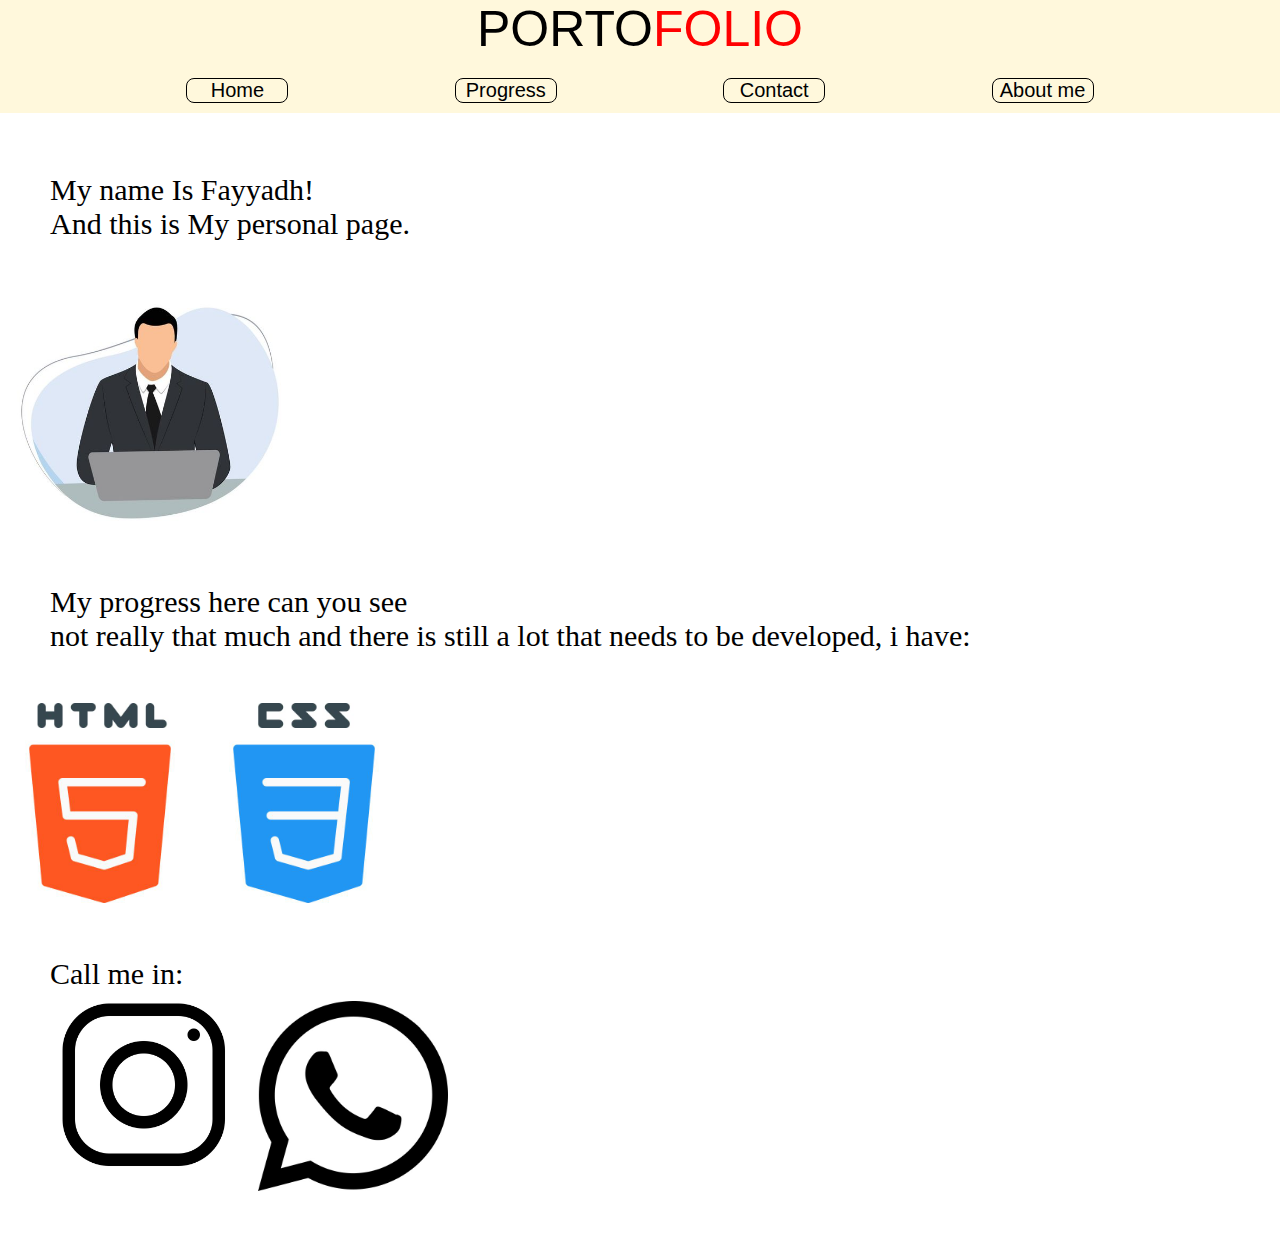
==== Home.html @ e7f5b9e5 "upload pertama" ====
<html lang="en"><head><script type="text/javascript" src="/___vscode_livepreview_injected_script"></script>
    <meta charset="UTF-8">
    <meta name="viewport" content="width=device-width, initial-scale=1.0">
    <link rel="stylesheet" href="Home.css">
    <title>Document</title>
</head>
<body>
    <header>
        PORTO<span>FOLIO</span>
        <nav>
            <ul class="list">
                <li><a href="#Home">Home</a></li>
                <li><a href="#Progres">Progress</a></li>
                <li><a href="#Contact">Contact</a></li>
                <li><a href="AboutMe.html">About me</a></li>
            </ul>
            </nav>
    </header>
    <main>
    <article>My name Is Fayyadh!<br> And this is My personal page.</article>
    <aside><img src="e56ae96f7a58c6ee5b5499ad5c8764ab.jpg" width="300px"></aside>
    <article id="Progres">
            <p>My progress here can you see<br>not really that much
                and there is still a lot that needs to be developed, i have:</p>
            </article>
            <aside class="image2">
                <a href="https://www.w3schools.com/html/default.asp"><img src="HTML, CSS e Javascript, quais as diferenças_ _ Alura.jpeg" alt="Logo HTML" width="200"></a>
            <a href="https://www.w3schools.com/css/default.asp"><img src="Css free icons designed by Pixel perfect.jpeg" alt="Logo CSS" width="200"></a>
        </aside>
        <footer>
            <article id="Contact">Call me in:
            <aside>
                <img src="Ig.jpeg" alt="Logo Instagram" width="200">
                <img src="Wa.jpeg" alt="Logo Wa" width="190">
            </aside>
        </article>
    </footer>
    </main>
</body>
</html>
---- Home.css ----
* {
    padding: 0%;
    margin: 0%;
    text-decoration: none;
    color: black;
}

header {
    text-align: center;
    background-color: cornsilk;
    font-size: 50px;
    font-family: 'Franklin Gothic Medium', 'Arial Narrow', Arial, sans-serif;
    position: -webkit-sticky;
    position: sticky;
    top: 0px;
}

header span {
    color: red;
}

li {
    list-style: none;
    font-size: 20px;
    border: 1.5px black solid;
    border-radius: 8px;
    width: 100px;
}

.list {
    margin: 10px;
    padding: 10px;
    display: flex;
    justify-content: space-evenly;
}

li:hover {
    background-color: red ;
    transition:  .5s ease-in;
}
.artik {
    display: flex;
}

article {
    padding: 50px;
    font-size: 30px;
}

@media (max-width: 800px) {
    .artik {
        flex-direction: column;
    }
}
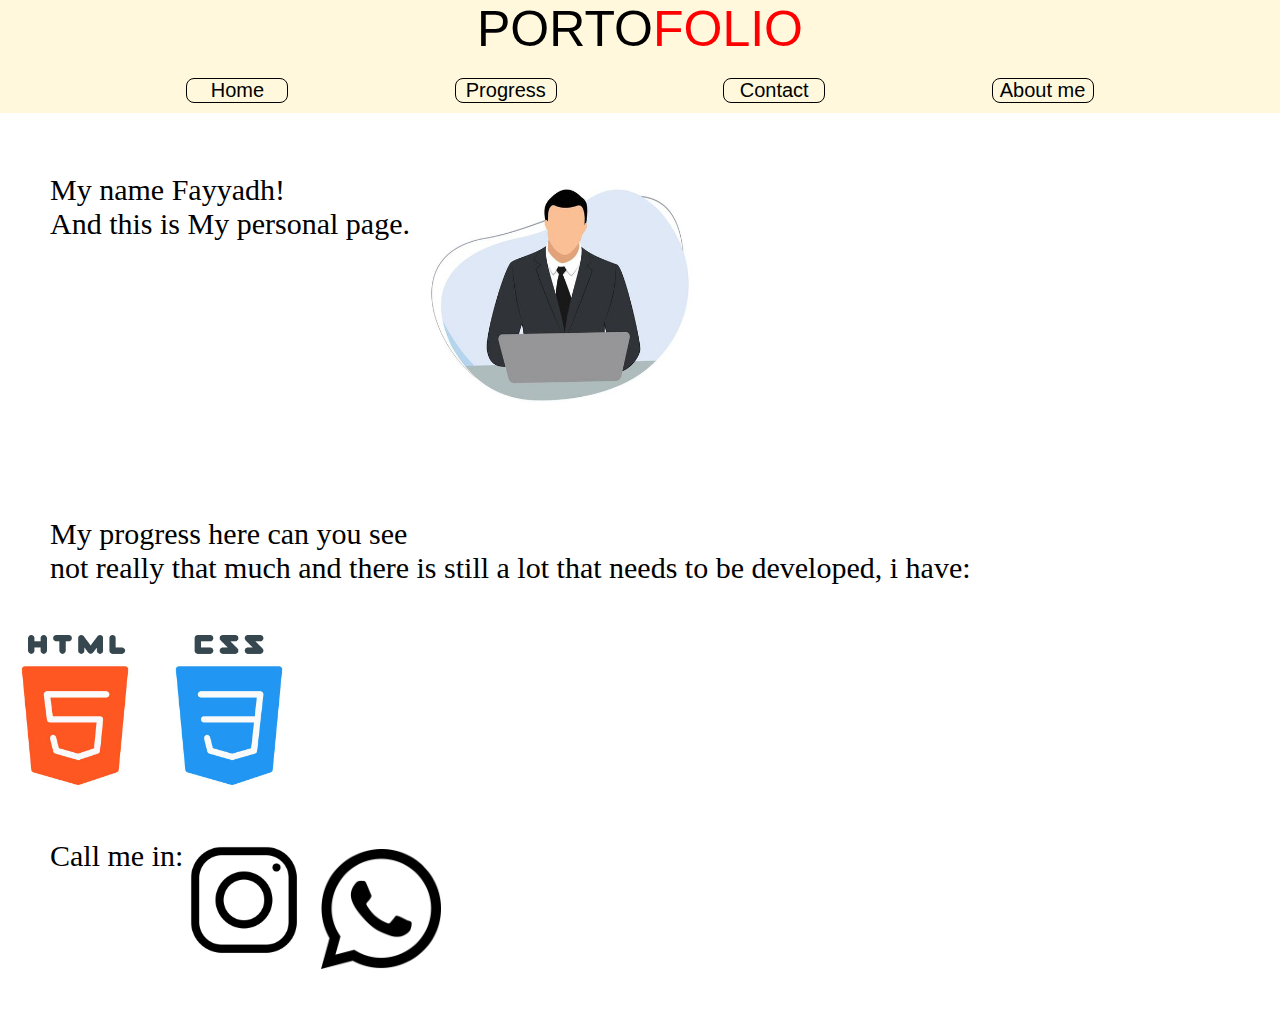
==== commit a9b71f31: "update index" ====
--- a/Home.html
+++ b/Home.html
@@ -2,7 +2,7 @@
     <meta charset="UTF-8">
     <meta name="viewport" content="width=device-width, initial-scale=1.0">
     <link rel="stylesheet" href="Home.css">
-    <title>Document</title>
+    <title>Portofolio</title>
 </head>
 <body>
     <header>
@@ -16,22 +16,25 @@
             </ul>
             </nav>
     </header>
+    <div id="Home"></div>
     <main>
-    <article>My name Is Fayyadh!<br> And this is My personal page.</article>
+    <article class="artik">My name Fayyadh!<br> And this is My personal page.
     <aside><img src="e56ae96f7a58c6ee5b5499ad5c8764ab.jpg" width="300px"></aside>
-    <article id="Progres">
+    </div>
+    </article>
+    <article id="Progres" class="artik">
             <p>My progress here can you see<br>not really that much
                 and there is still a lot that needs to be developed, i have:</p>
             </article>
-            <aside class="image2">
-                <a href="https://www.w3schools.com/html/default.asp"><img src="HTML, CSS e Javascript, quais as diferenças_ _ Alura.jpeg" alt="Logo HTML" width="200"></a>
-            <a href="https://www.w3schools.com/css/default.asp"><img src="Css free icons designed by Pixel perfect.jpeg" alt="Logo CSS" width="200"></a>
+            <aside class="image2" class="artik">
+                <a href="https://www.w3schools.com/html/default.asp"><img src="HTML, CSS e Javascript, quais as diferenças_ _ Alura.jpeg" alt="Logo HTML" width="150"></a>
+            <a href="https://www.w3schools.com/css/default.asp"><img src="Css free icons designed by Pixel perfect.jpeg" alt="Logo CSS" width="150"></a>
         </aside>
         <footer>
-            <article id="Contact">Call me in:
+            <article id="Contact" class="artik">Call me in:
             <aside>
-                <img src="Ig.jpeg" alt="Logo Instagram" width="200">
-                <img src="Wa.jpeg" alt="Logo Wa" width="190">
+                <img src="Ig.jpeg" alt="Logo Instagram" width="130">
+                <img src="Wa.jpeg" alt="Logo Wa" width="120">
             </aside>
         </article>
     </footer>
